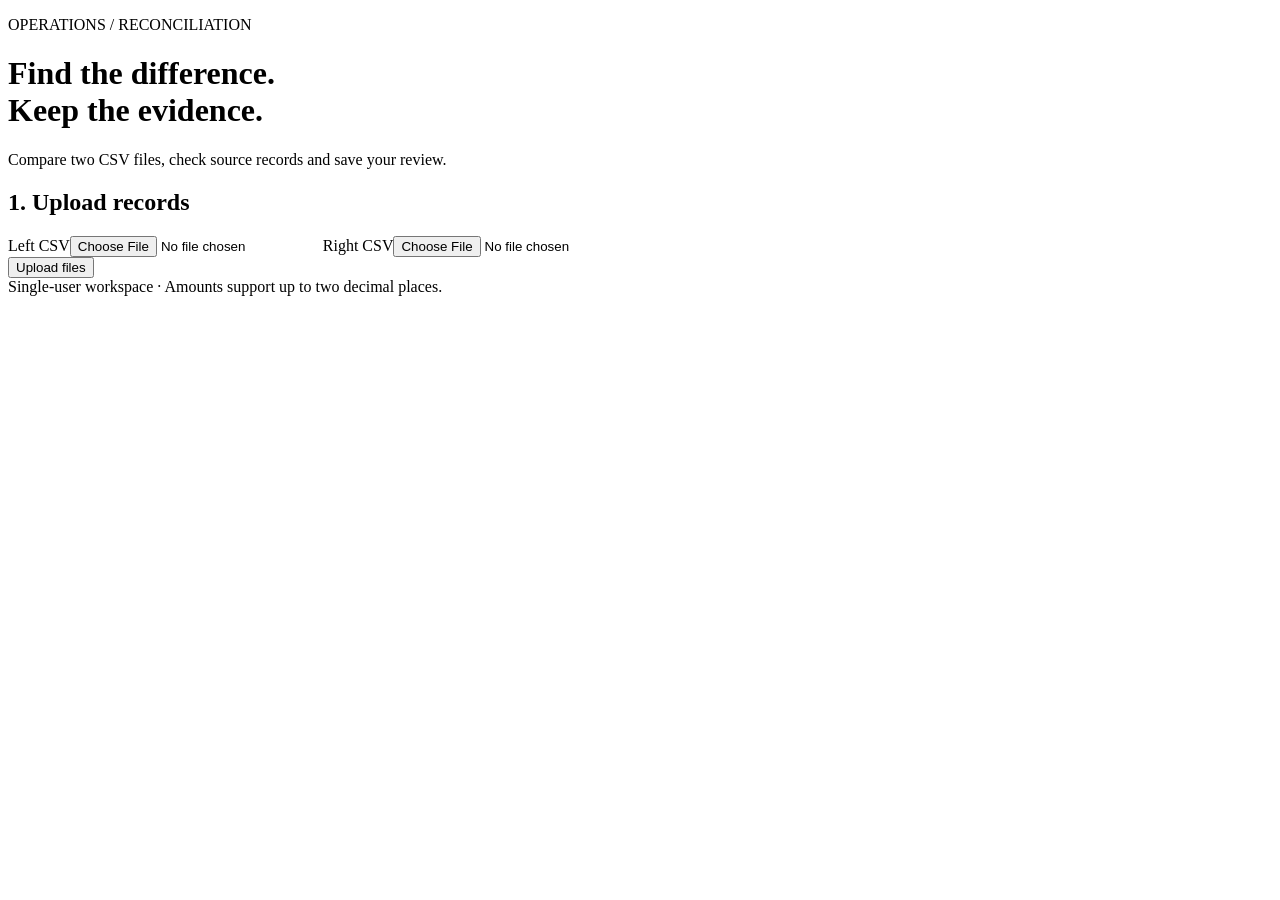
==== app/static/index.html @ 47f06a7d "Add browser reconciliation workspace and real Chromium verification" ====
<!doctype html>
<html lang="en"><head><meta charset="utf-8"><meta name="viewport" content="width=device-width,initial-scale=1"><title>Reconciliation workspace</title><link rel="stylesheet" href="/styles.css"><script src="/app.js" defer></script></head>
<body><main><header><p class="eyebrow">OPERATIONS / RECONCILIATION</p><h1>Find the difference.<br>Keep the evidence.</h1><p>Compare two CSV files, check source records and save your review.</p></header>
<p id="notice" role="status" aria-live="polite"></p><p id="error" role="alert"></p>
<section><h2>1. Upload records</h2><form id="upload"><div class="columns"><label>Left CSV<input id="left" name="left" type="file" accept=".csv" required></label><label>Right CSV<input id="right" name="right" type="file" accept=".csv" required></label></div><button>Upload files</button></form></section>
<section id="mapping-panel" hidden><h2>2. Confirm columns</h2><p>Choose the transaction ID, amount and currency in each file. IDs are matched exactly.</p><form id="mapping"><div id="columns" class="columns"></div><button>Confirm and reconcile</button></form></section>
<section id="results" hidden><div class="heading"><h2>3. Review differences</h2><a id="export">Download CSV</a></div><p id="summary"></p><div id="findings"></div></section>
<footer>Single-user workspace · Amounts support up to two decimal places.</footer></main></body></html>
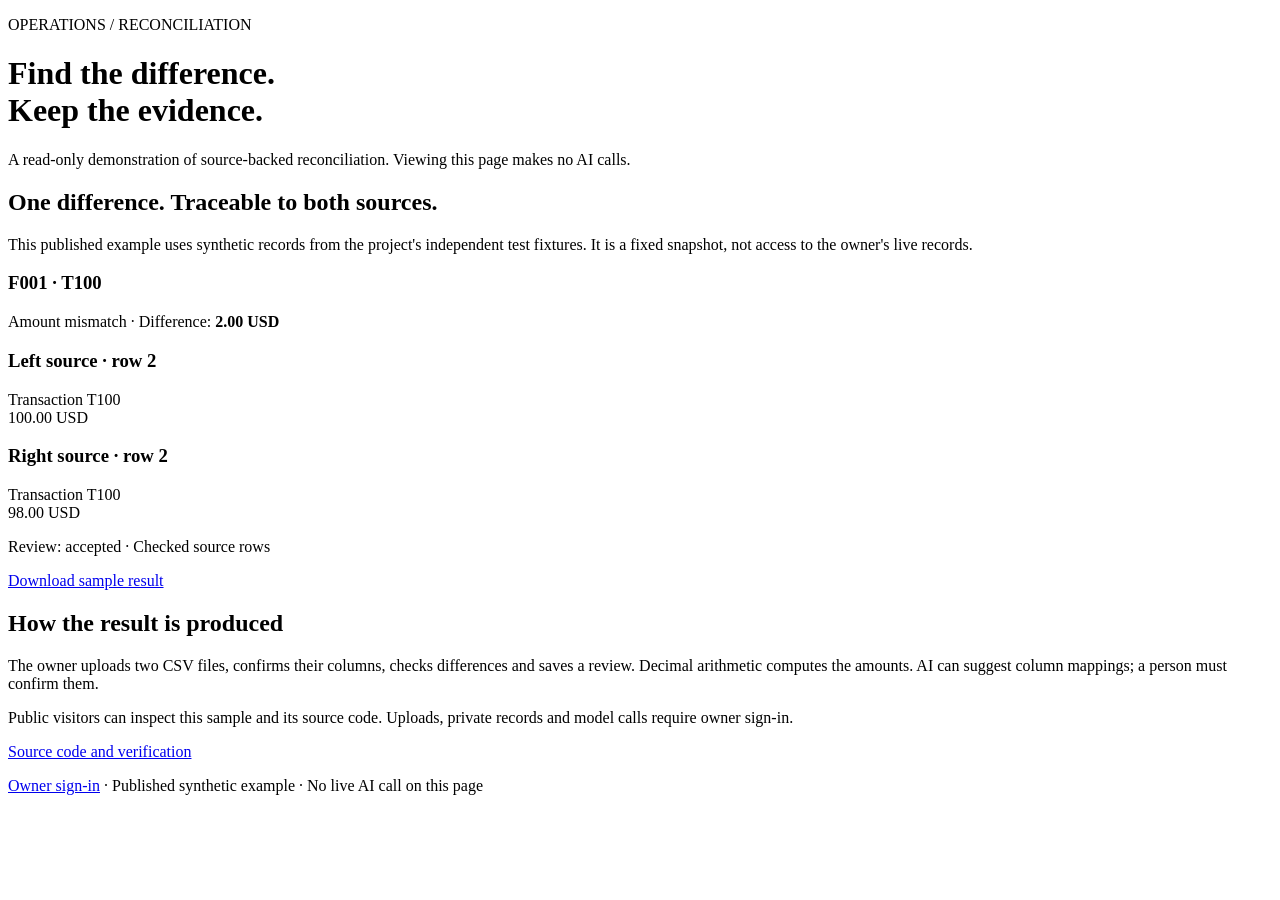
==== commit b3d5b416: "Protect owner APIs and publish a static reconciliation showcase" ====
--- a/app/static/index.html
+++ b/app/static/index.html
@@ -1,8 +1,7 @@
 <!doctype html>
-<html lang="en"><head><meta charset="utf-8"><meta name="viewport" content="width=device-width,initial-scale=1"><title>Reconciliation workspace</title><link rel="stylesheet" href="/styles.css"><script src="/app.js" defer></script></head>
-<body><main><header><p class="eyebrow">OPERATIONS / RECONCILIATION</p><h1>Find the difference.<br>Keep the evidence.</h1><p>Compare two CSV files, check source records and save your review.</p></header>
-<p id="notice" role="status" aria-live="polite"></p><p id="error" role="alert"></p>
-<section><h2>1. Upload records</h2><form id="upload"><div class="columns"><label>Left CSV<input id="left" name="left" type="file" accept=".csv" required></label><label>Right CSV<input id="right" name="right" type="file" accept=".csv" required></label></div><button>Upload files</button></form></section>
-<section id="mapping-panel" hidden><h2>2. Confirm columns</h2><p>Choose the transaction ID, amount and currency in each file. IDs are matched exactly.</p><form id="mapping"><div id="columns" class="columns"></div><button>Confirm and reconcile</button></form></section>
-<section id="results" hidden><div class="heading"><h2>3. Review differences</h2><a id="export">Download CSV</a></div><p id="summary"></p><div id="findings"></div></section>
-<footer>Single-user workspace · Amounts support up to two decimal places.</footer></main></body></html>+<html lang="en"><head><meta charset="utf-8"><meta name="viewport" content="width=device-width,initial-scale=1"><title>Reconciliation evidence | Portfolio</title><link rel="stylesheet" href="/styles.css"></head>
+<body><main><header><p class="eyebrow">OPERATIONS / RECONCILIATION</p><h1>Find the difference.<br>Keep the evidence.</h1><p>A read-only demonstration of source-backed reconciliation. Viewing this page makes no AI calls.</p></header>
+<section><h2>One difference. Traceable to both sources.</h2><p>This published example uses synthetic records from the project's independent test fixtures. It is a fixed snapshot, not access to the owner's live records.</p>
+<article class="finding"><h3>F001 · T100</h3><p>Amount mismatch · Difference: <strong>2.00 USD</strong></p><div class="columns"><div><h3>Left source · row 2</h3><p>Transaction T100<br>100.00 USD</p></div><div><h3>Right source · row 2</h3><p>Transaction T100<br>98.00 USD</p></div></div><p>Review: accepted · Checked source rows</p></article><p><a href="/showcase.csv" download>Download sample result</a></p></section>
+<section><h2>How the result is produced</h2><p>The owner uploads two CSV files, confirms their columns, checks differences and saves a review. Decimal arithmetic computes the amounts. AI can suggest column mappings; a person must confirm them.</p><p>Public visitors can inspect this sample and its source code. Uploads, private records and model calls require owner sign-in.</p><p><a href="https://github.com/ed3c/ops-reconciliation-copilot">Source code and verification</a></p></section>
+<footer><a href="/workspace">Owner sign-in</a> · Published synthetic example · No live AI call on this page</footer></main></body></html>
